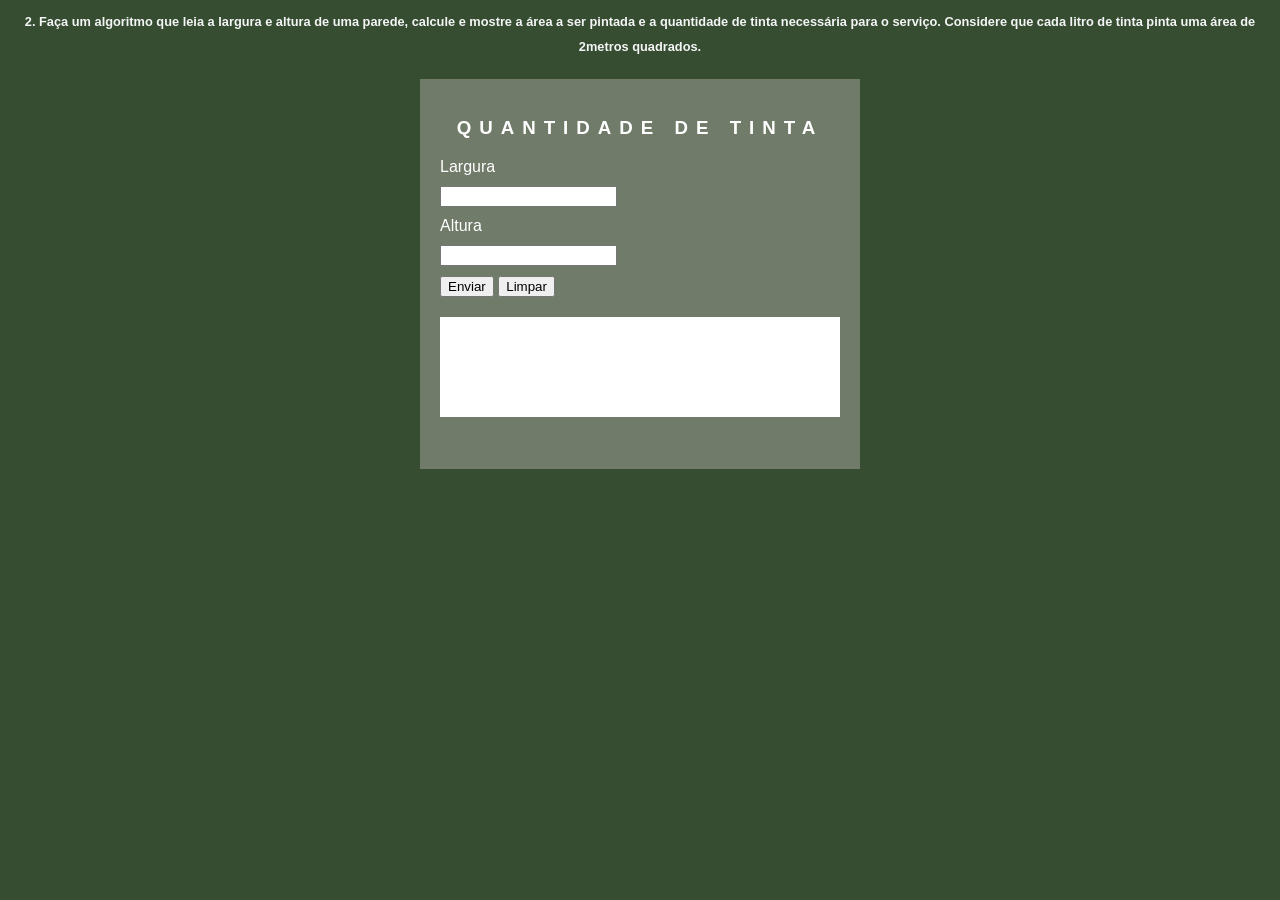
==== pag_questao05.html @ d58577c2 "Criado o arquivo pag_questao05.html" ====
<!DOCTYPE html>
<html lang="pt-br">

<head>
    <meta charset="UTF-8">
    <meta name="viewport" content="width=device-width, initial-scale=1.0">
    <title>Projeto Desafio WEB </title>

    <link rel="stylesheet" href="css/style.css">

    <script src="js/scripts_questao05.js" defer></script>
</head>

<body>
    <h1> 2. Faça um algoritmo que leia a largura e altura de uma parede, calcule e mostre a área a ser pintada e a  quantidade de tinta necessária para o serviço. Considere que cada litro de tinta pinta uma área de 2metros quadrados.</h1>

    <div id="div-form">
        <h3> Quantidade de tinta</h3>

        <form id="formulario">
            <label for="largura">Largura</label>
            <input type="text" name="largura" id="largura">

            <label for="altura">Altura</label>
            <input type="text" name="altura" id="altura">

            <button type="submit"> Enviar </button>
            <button type="reset"> Limpar </button>
        </form>

        <div id="div-dados">

        </div>

    </div>
</body>

</html>
---- css/style.css ----
body {
    font-family: Arial, sans-serif;
    background-color: #364d32;
}

h1 {
    color: #f4f5f5;
    font-size: 0.8em;
    line-height: 25px;
}

h1,
h3 {
    text-align: center;
}

h3{
    text-transform: uppercase;
    letter-spacing: 8px;
}

label,
input {
    display: block;
    margin: 10px 0px;
}

#div-form {
    color: #ffffff;
    background-color: #ded4d457;
    width: 400px;
    min-height: 350px;
    margin: 20px auto;
    padding: 20px;
}

#div-dados {
    color:#364d32;
    background-color: #ffffff;
    width: 100%;
    height: 100px;
    margin: 20px 0px;
    display: flex;
    align-items: center;
    justify-content: center;
    line-height: 25px;
}
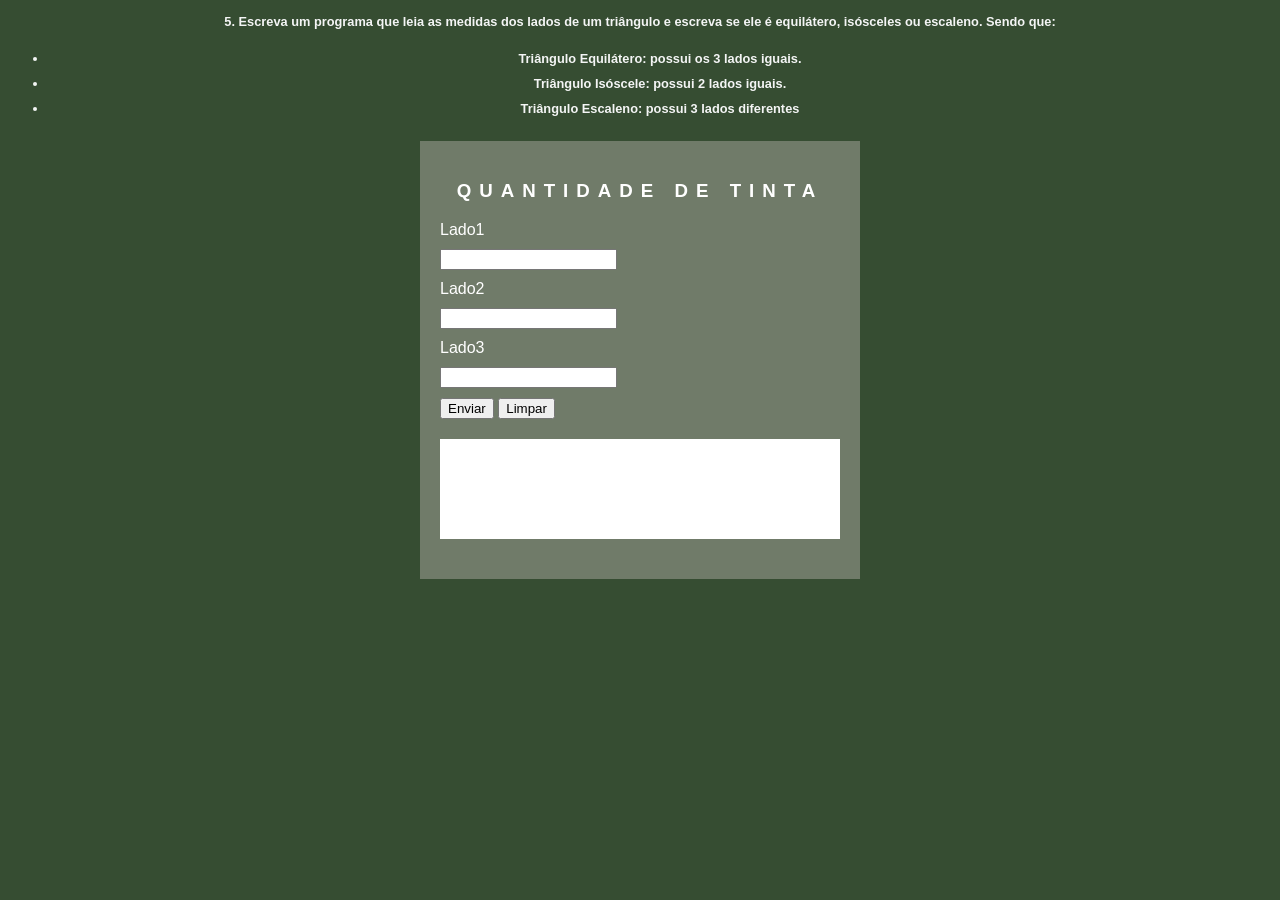
==== commit 7946bb96: "Link com o javascript" ====
--- a/pag_questao05.html
+++ b/pag_questao05.html
@@ -12,17 +12,29 @@
 </head>
 
 <body>
-    <h1> 2. Faça um algoritmo que leia a largura e altura de uma parede, calcule e mostre a área a ser pintada e a  quantidade de tinta necessária para o serviço. Considere que cada litro de tinta pinta uma área de 2metros quadrados.</h1>
+    <h1>
+        5. Escreva um programa que leia as medidas dos lados de um triângulo e escreva se ele é equilátero, isósceles ou
+        escaleno. Sendo que:
+
+        <ul>
+            <li>Triângulo Equilátero: possui os 3 lados iguais. </li>
+            <li>Triângulo Isóscele: possui 2 lados iguais. </li>
+            <li>Triângulo Escaleno: possui 3 lados diferentes</li>
+        </ul>
+    </h1>
 
     <div id="div-form">
         <h3> Quantidade de tinta</h3>
 
         <form id="formulario">
-            <label for="largura">Largura</label>
-            <input type="text" name="largura" id="largura">
+            <label for="lado1">Lado1</label>
+            <input type="text" name="lado1" id="lado1">
 
-            <label for="altura">Altura</label>
-            <input type="text" name="altura" id="altura">
+            <label for="lado2">Lado2</label>
+            <input type="text" name="lado2" id="lado2">
+
+            <label for="lado3">Lado3</label>
+            <input type="text" name="lado3" id="lado3">
 
             <button type="submit"> Enviar </button>
             <button type="reset"> Limpar </button>
